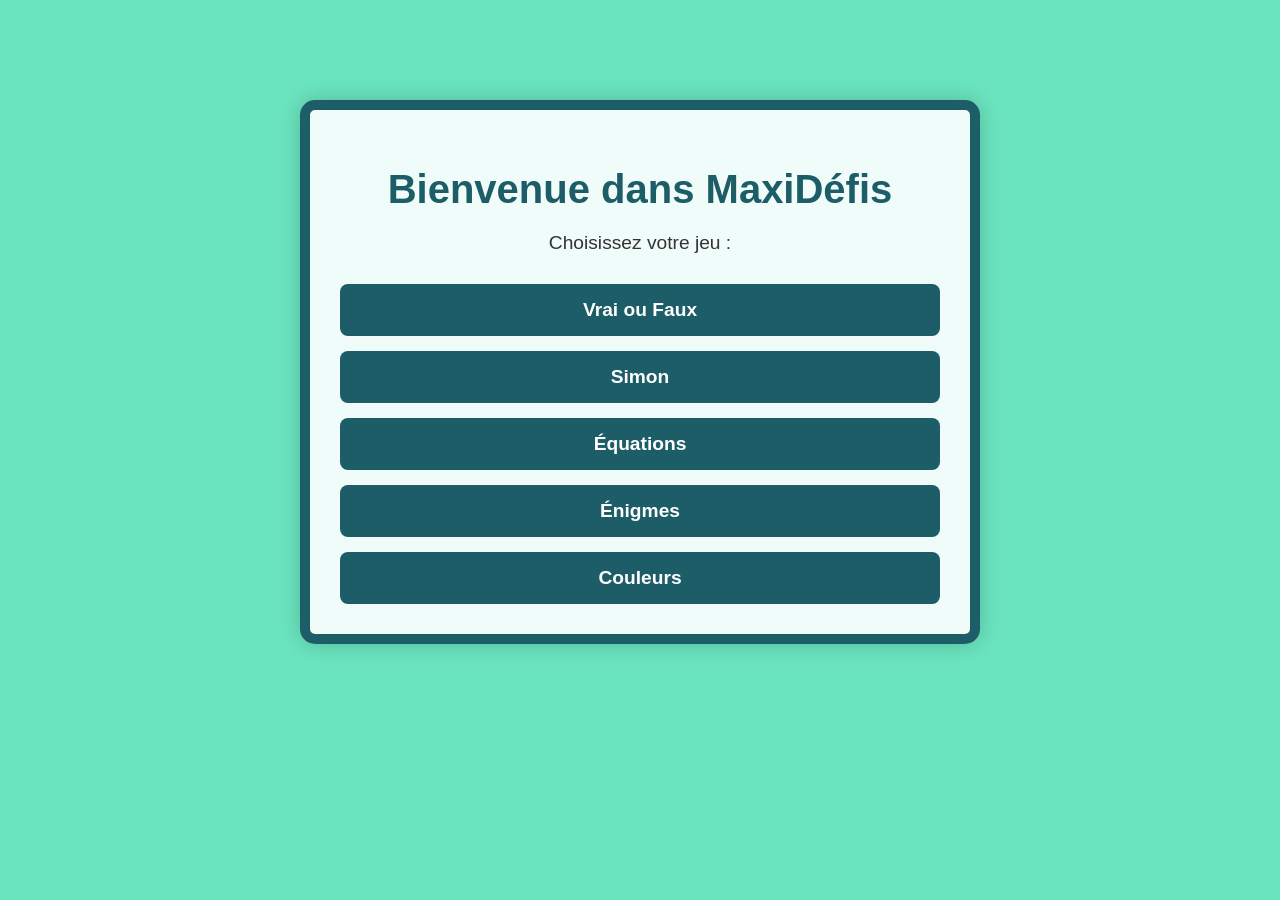
==== Maxi_defis/menu.html @ 70465b31 "Add files via upload" ====
<!DOCTYPE html>
<html lang="fr">
<head>
    <meta charset="UTF-8">
    <meta name="viewport" content="width=device-width, initial-scale=1.0">
    <title>Menu-MaxiDéfis</title>
    <link rel="stylesheet" href="menu.css">
</head>
<body>
    <div class="menu-container">
        <h1>Bienvenue dans MaxiDéfis</h1>
        <p>Choisissez votre jeu :</p>
        
        <div class="game-buttons">
            <button onclick="window.location.href='VraiFaux/vrai_ou_faux.html'">
                Vrai ou Faux
            </button>
            
            <button onclick="window.location.href='Simon/pagedebut.html'">
                Simon
            </button>
            
            <button onclick="window.location.href='Equation/equation.html'">
                Équations
            </button>
            
            <button onclick="window.location.href='Enigme/jeuAline.html'">
                Énigmes
            </button>
            
            <button onclick="window.location.href='Couleur/couleur.html'">
                Couleurs
            </button>
        </div>
    </div>
</body>
</html>
---- Maxi_defis/menu.css ----
body {
    font-family: Arial, sans-serif;
    background: #6ae4be;
    background-image : url('images/backVraiFaux.png');
    background-size: cover;
    background-repeat: no-repeat;
    background-position: center;
    background-attachment: fixed;
    margin: 0;
    padding: 0;
}

.menu-container {
    width: 600px;
    margin: 100px auto;
    background: rgba(255, 255, 255, 0.9);
    padding: 30px;
    border-radius: 15px;
    text-align: center;
    box-shadow: 0 0 20px rgba(0,0,0,0.2);
    border: solid 10px rgb(28, 93, 103);
}

.menu-container h1 {
    color: rgb(28, 93, 103);
    margin-bottom: 20px;
    font-size: 2.5em;
}

.menu-container p {
    font-size: 1.2em;
    margin-bottom: 30px;
    color: #333;
}

.game-buttons {
    display: flex;
    flex-direction: column;
    gap: 15px;
}

.game-buttons button {
    padding: 15px 30px;
    font-size: 1.2em;
    cursor: pointer;
    background-color: rgb(28, 93, 103);
    color: white;
    border: none;
    border-radius: 8px;
    transition: background-color 0.3s ease, transform 0.2s ease;
    font-weight: bold;
}

.game-buttons button:hover {
    background-color: #4CAF50;
    transform: scale(1.05);
}

.game-container {
    width: 400px;
    margin: 100px auto;
    background: #6ae4be;
    padding: 20px;
    border-radius: 8px;
    text-align: center;
    box-shadow: 0 0 10px rgba(0,0,0,0.1);
    border: solid 10px rgb(28, 93, 103);
}

input {
    width: 80%;
    padding: 8px;
    margin: 10px 0;
}

button {
    padding: 10px 20px;
    cursor: pointer;
}

.hidden {
    display: none;
}
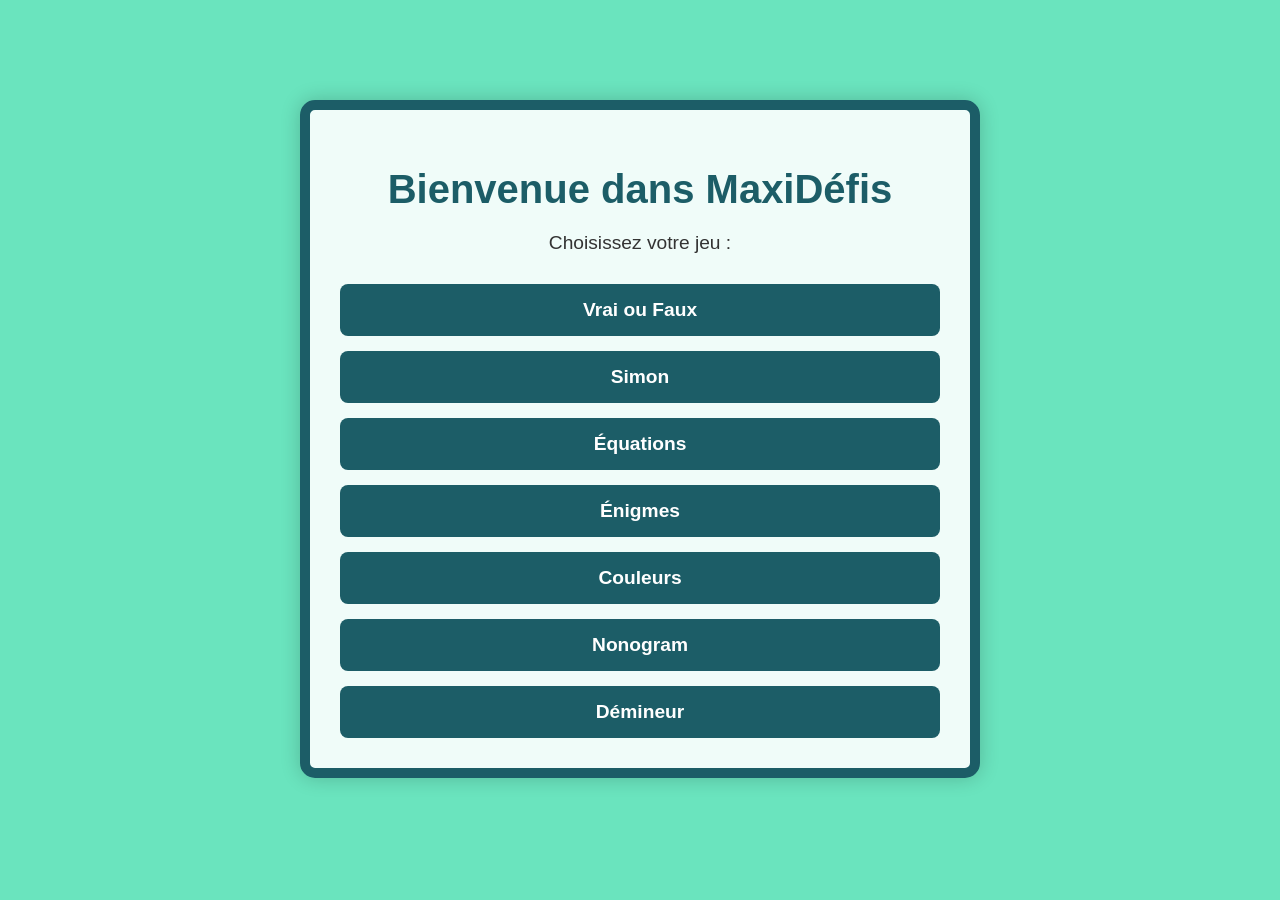
==== commit 089d5544: "Add files via upload" ====
--- a/Maxi_defis/menu.html
+++ b/Maxi_defis/menu.html
@@ -31,6 +31,14 @@
             <button onclick="window.location.href='Couleur/couleur.html'">
                 Couleurs
             </button>
+
+            <button onclick="window.location.href='Nonogram/html/index.html'">
+                Nonogram
+            </button>
+
+            <button onclick="window.location.href='Démineur/html/index.html'">
+                Démineur
+            </button>
         </div>
     </div>
 </body>
